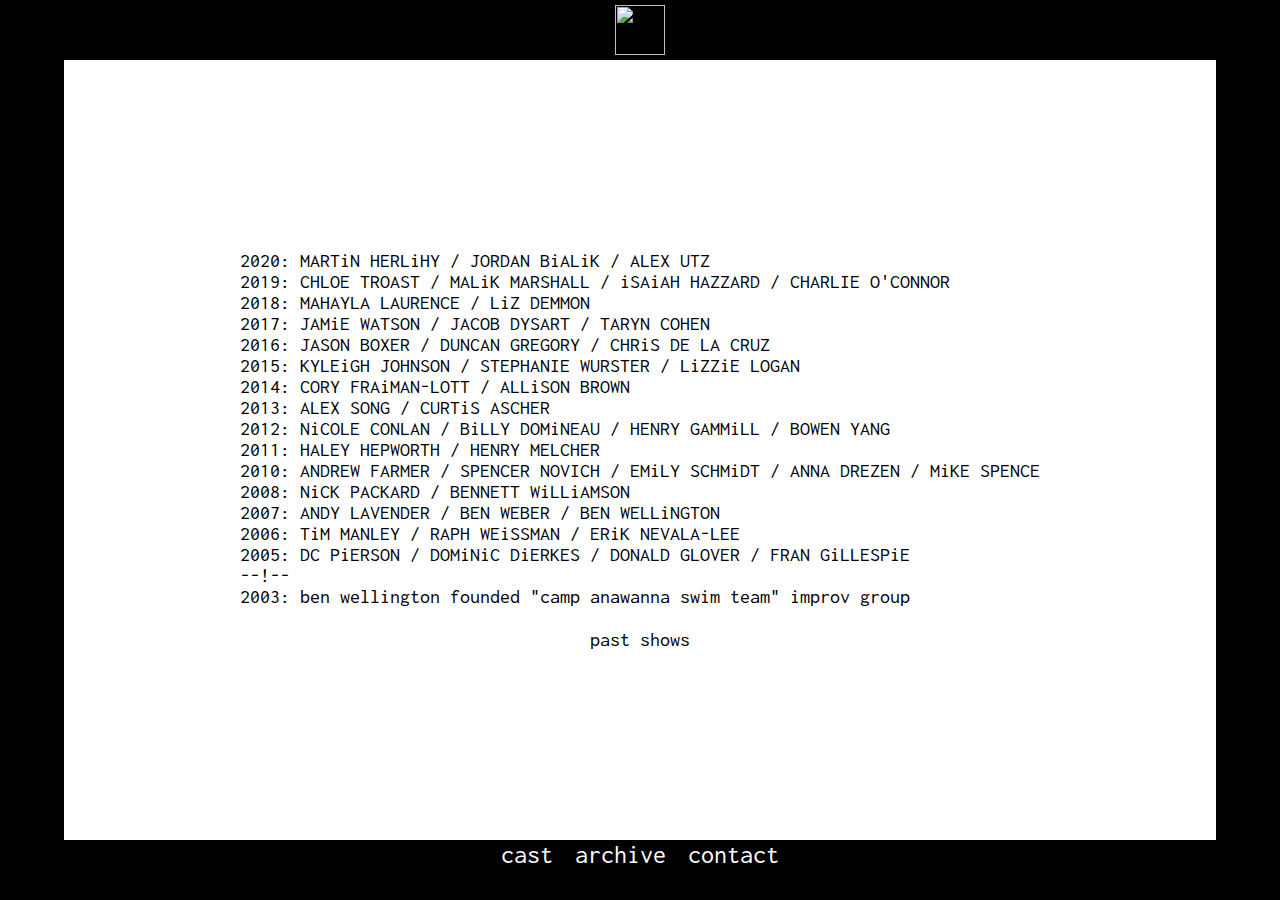
==== archive.html @ 18771c83 "move location" ====
<html lang="en" >
  <head>
    <meta charset="UTF-8">
    <meta name="viewport" content="width=device-width, initial-scale=1.0">
    <title>home</title>
    <link rel="stylesheet" href="./css/archive.css">
    <link href='https://fonts.googleapis.com/css?family=Inconsolata' rel='stylesheet'>
  </head>
  <body>
    <div class="borderTop">
      <span class="logo"> <a href="index.html"><img src="https://github.com/lishap/IMA-frontEnd/blob/master/midterm-dbox/icons/dbox_white.png?raw=true" height="50px"; width="50px"></a> </span>
    </div>  
    <div class="borderLeft"></div> <!--end borderLeft-->
    <div class="borderRight"></div><!--end border right-->
    <div class="content">
      2020: MARTiN HERLiHY / JORDAN BiALiK / ALEX UTZ <br>

      2019: CHLOE TROAST / MALiK MARSHALL / iSAiAH HAZZARD / CHARLIE O'CONNOR <br>
    
      2018: MAHAYLA LAURENCE / LiZ DEMMON <br>
      
      2017: JAMiE WATSON / JACOB DYSART / TARYN COHEN <br>
      
      2016: JASON BOXER / DUNCAN GREGORY / CHRiS DE LA CRUZ <br>
      
      2015: KYLEiGH JOHNSON / STEPHANIE WURSTER / LiZZiE LOGAN <br>
      
      2014: CORY FRAiMAN-LOTT / ALLiSON BROWN<br>
      
      2013: ALEX SONG / CURTiS ASCHER <br>
      
      2012: NiCOLE CONLAN / BiLLY DOMiNEAU / HENRY GAMMiLL / BOWEN YANG <br>
      
      2011: HALEY HEPWORTH / HENRY MELCHER <br>
      
      2010: ANDREW FARMER / SPENCER NOVICH / EMiLY SCHMiDT / ANNA DREZEN / MiKE SPENCE <br>
      
      2008: NiCK PACKARD / BENNETT WiLLiAMSON <br>
      
      2007: ANDY LAVENDER / BEN WEBER / BEN WELLiNGTON <br>

      2006: TiM MANLEY / RAPH WEiSSMAN / ERiK NEVALA-LEE <br>

      2005: DC PiERSON / DOMiNiC DiERKES / DONALD GLOVER / FRAN GiLLESPiE <br>

      <!-- <img src="https://github.com/lishap/IMA-frontEnd/blob/master/midterm-dbox/camp-annawanna.jpg?raw=true"> -->
      
      --!-- <br>
      2003: ben wellington founded "camp anawanna swim team" improv group <br> 
      <br>
      <a href="https://www.facebook.com/pg/DangerboxNYU/events/"><button class="pastButton">past shows</button></a>
    </div> <!--end content-->
    <div class="borderBottom">
        <a href="cast.html"> <button class="bottomNavButton">cast</button> </a>
        <a href="archive.html"><button class="bottomNavButton">archive</button></a>
        <a href="contact.html"> <button class="bottomNavButton">contact</button> </a>
    </div> <!--end borderBottom--> 
  </body>
</html>
---- css/archive.css ----
@import "style.css"; 

.content{
    display: flex;
    flex-direction: column;
    justify-content: center;
    align-items: center;
    height: calc(100vh - 120px);
    width: calc(100vw - 30%);
    margin-left: 15%;
    box-sizing: border-box;
    overflow-y: scroll;
    font-size: 20px;
  }

  .pastButton{
    background: none;
    border: none;
    padding: 0!;
    font-size: 20px;
    color: #000;
    font-family: 'Inconsolata';
    text-align: left;
}
  .pastButton:hover{
    text-decoration: underline;
  }

  /* img {
    max-width: 10%;
    height: auto;
  } */
  
/* tablet */
  @media only screen and (max-width : 780px) {
    
    .pastButton{
        font-size: 25px;
    }

}
/* mobile */
  @media only screen and (max-width : 480px) {
    
    .content{
        height: calc(100vh - 120px);
        width: calc(100vw - 30%);
        margin-left: 15%;
        font-size: 12px;
    }
    .pastButton{
        font-size: 30px;
    }
      
  }
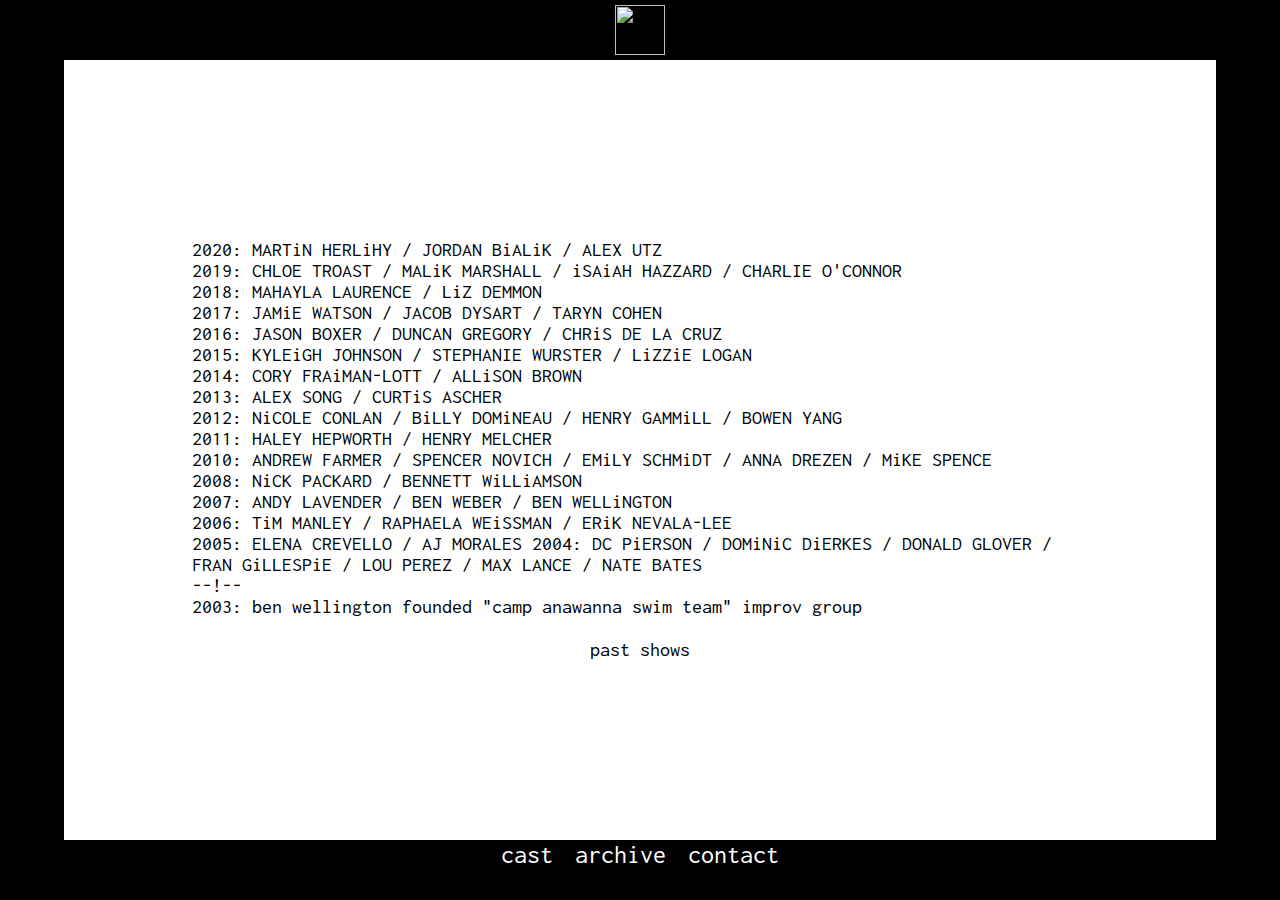
==== commit a72c576b: "update archive" ====
--- a/archive.html
+++ b/archive.html
@@ -39,9 +39,11 @@
       
       2007: ANDY LAVENDER / BEN WEBER / BEN WELLiNGTON <br>
 
-      2006: TiM MANLEY / RAPH WEiSSMAN / ERiK NEVALA-LEE <br>
+      2006: TiM MANLEY / RAPHAELA WEiSSMAN / ERiK NEVALA-LEE <br>
 
-      2005: DC PiERSON / DOMiNiC DiERKES / DONALD GLOVER / FRAN GiLLESPiE <br>
+      2005: ELENA CREVELLO / AJ MORALES
+
+      2004: DC PiERSON / DOMiNiC DiERKES / DONALD GLOVER / FRAN GiLLESPiE / LOU PEREZ / MAX LANCE / NATE BATES<br>
 
       <!-- <img src="https://github.com/lishap/IMA-frontEnd/blob/master/midterm-dbox/camp-annawanna.jpg?raw=true"> -->
       
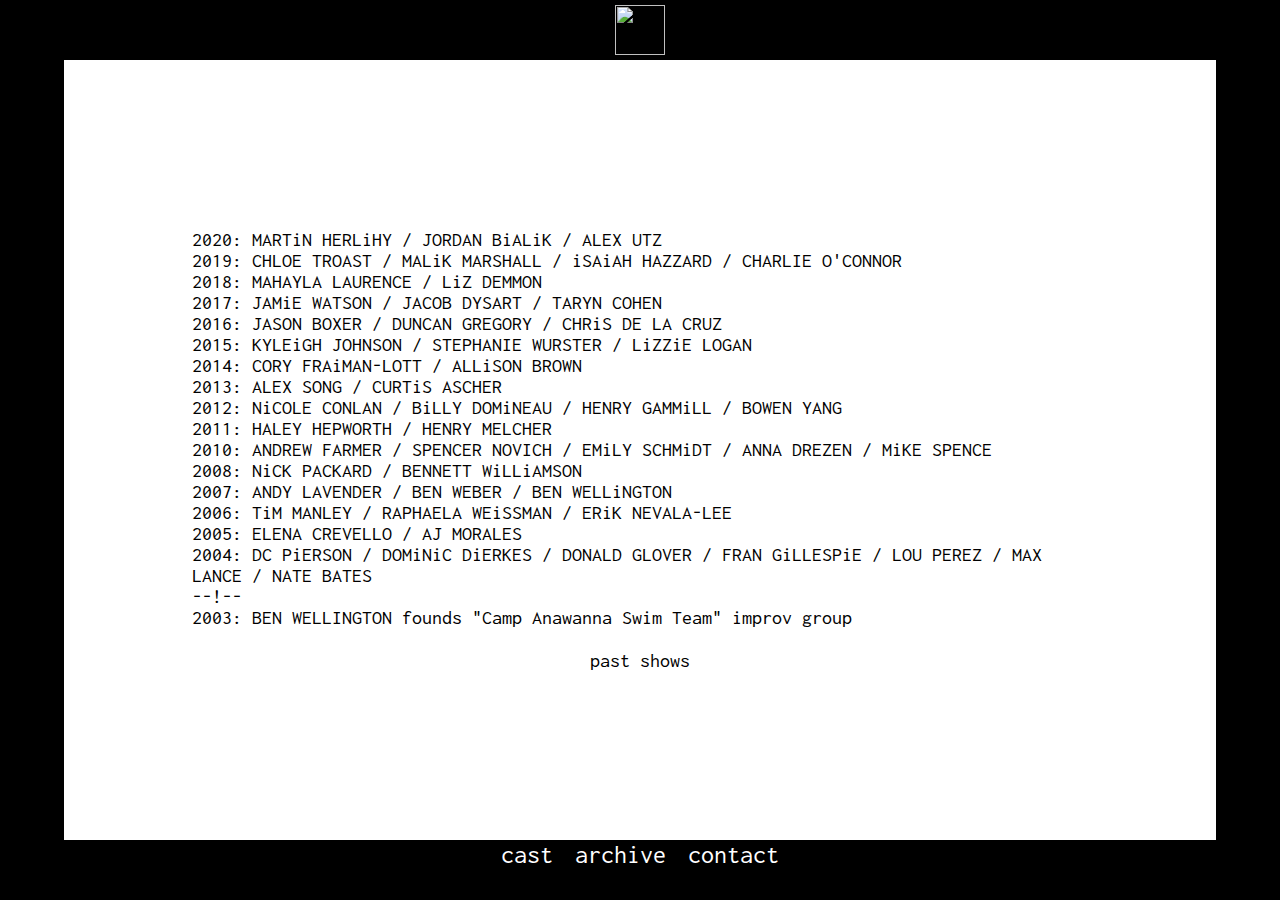
==== commit 34f43611: "Update archive.html" ====
--- a/archive.html
+++ b/archive.html
@@ -41,14 +41,14 @@
 
       2006: TiM MANLEY / RAPHAELA WEiSSMAN / ERiK NEVALA-LEE <br>
 
-      2005: ELENA CREVELLO / AJ MORALES
+      2005: ELENA CREVELLO / AJ MORALES <br>
 
       2004: DC PiERSON / DOMiNiC DiERKES / DONALD GLOVER / FRAN GiLLESPiE / LOU PEREZ / MAX LANCE / NATE BATES<br>
 
       <!-- <img src="https://github.com/lishap/IMA-frontEnd/blob/master/midterm-dbox/camp-annawanna.jpg?raw=true"> -->
       
       --!-- <br>
-      2003: ben wellington founded "camp anawanna swim team" improv group <br> 
+      2003: BEN WELLINGTON founds "Camp Anawanna Swim Team" improv group <br> 
       <br>
       <a href="https://www.facebook.com/pg/DangerboxNYU/events/"><button class="pastButton">past shows</button></a>
     </div> <!--end content-->
@@ -58,4 +58,4 @@
         <a href="contact.html"> <button class="bottomNavButton">contact</button> </a>
     </div> <!--end borderBottom--> 
   </body>
-</html>+</html>
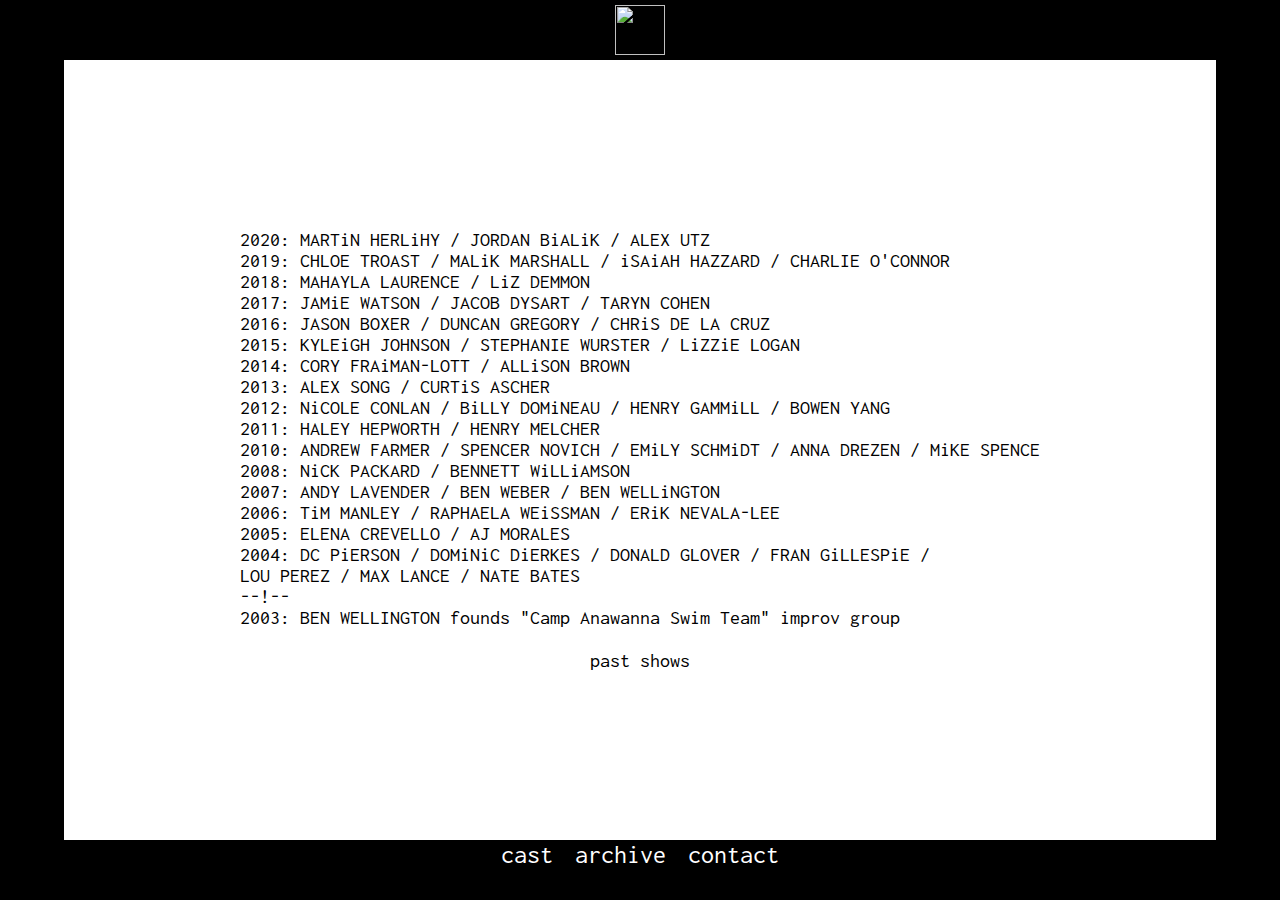
==== commit bff0757f: "Update archive.html" ====
--- a/archive.html
+++ b/archive.html
@@ -43,7 +43,7 @@
 
       2005: ELENA CREVELLO / AJ MORALES <br>
 
-      2004: DC PiERSON / DOMiNiC DiERKES / DONALD GLOVER / FRAN GiLLESPiE / LOU PEREZ / MAX LANCE / NATE BATES<br>
+      2004: DC PiERSON / DOMiNiC DiERKES / DONALD GLOVER / FRAN GiLLESPiE / <br> LOU PEREZ / MAX LANCE / NATE BATES<br>
 
       <!-- <img src="https://github.com/lishap/IMA-frontEnd/blob/master/midterm-dbox/camp-annawanna.jpg?raw=true"> -->
       
